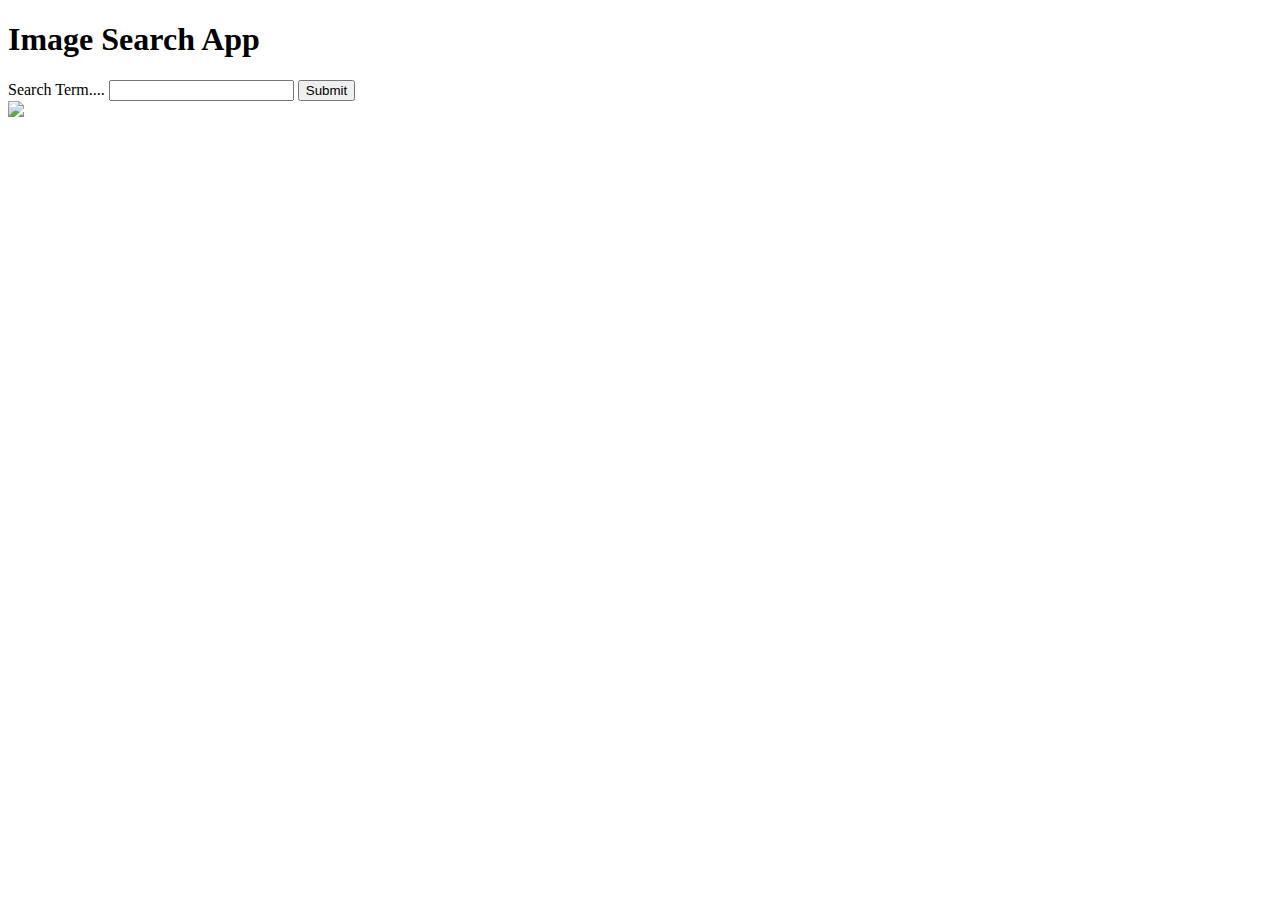
==== Image Search with API Request/index.html @ 71516460 "Create index.html" ====
<!DOCTYPE html>
<html lang="en">
  <head>
    <meta charset="UTF-8" />
    <meta name="viewport" content="width=device-width, initial-scale=1.0" />
    <link
      rel="stylesheet"
      href="https://cdnjs.cloudflare.com/ajax/libs/skeleton/2.0.4/skeleton.min.css"
    />
    <link rel="stylesheet" href="style.css" />
    <title>Image Search APP</title>
  </head>
  <body>
    <h1>Image Search App</h1>
    <form>
      <label for="searchTerm">Search Term....</label>
      <input
        class="u-full-width"
        type="text"
        name="searchTerm"
        id="searchTerm"
      />
      <button type="submit">Submit</button>
    </form>
    <img
      id="loadingImage"
      src="https://wpamelia.com/wp-content/uploads/2018/11/ezgif-2-6d0b072c3d3f.gif"
    />
    <section class="images"></section>
    <script src="index.js"></script>
  </body>
</html>
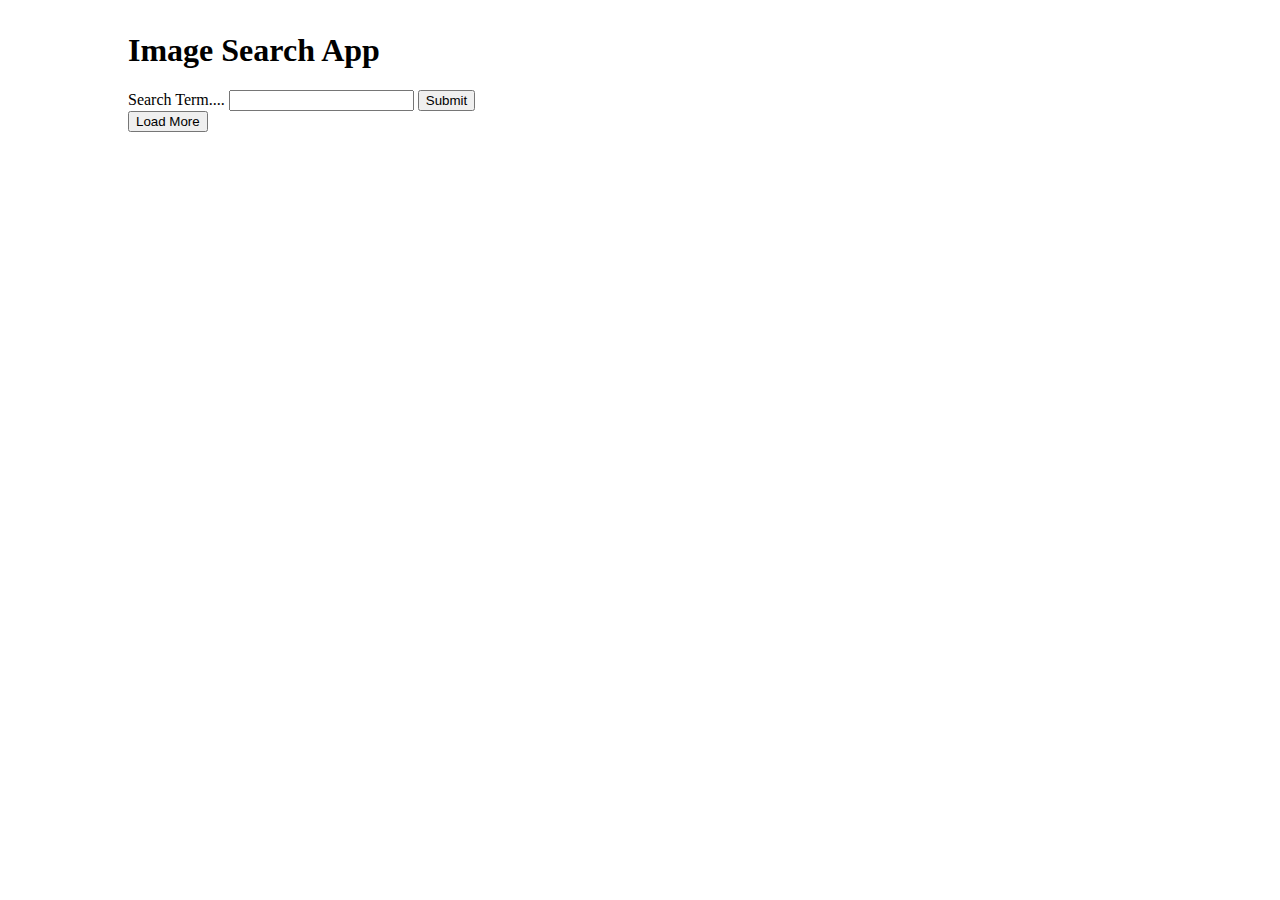
==== commit 21e337b8: "Update index.html" ====
--- a/Image Search with API Request/index.html
+++ b/Image Search with API Request/index.html
@@ -27,6 +27,7 @@
       src="https://wpamelia.com/wp-content/uploads/2018/11/ezgif-2-6d0b072c3d3f.gif"
     />
     <section class="images"></section>
+    <button class="loader">Load More</button>
     <script src="index.js"></script>
   </body>
 </html>
--- a/Image Search with API Request/style.css
+++ b/Image Search with API Request/style.css
@@ -0,0 +1,17 @@
+body {
+  width: 80%;
+  margin: 2em auto 0 auto;
+}
+
+.images {
+  column-count: 3;
+}
+
+img {
+  width: 100%;
+}
+
+img:hover {
+  transform: scale(1.1);
+  transition: transform 0.3s ease-in-out;
+}
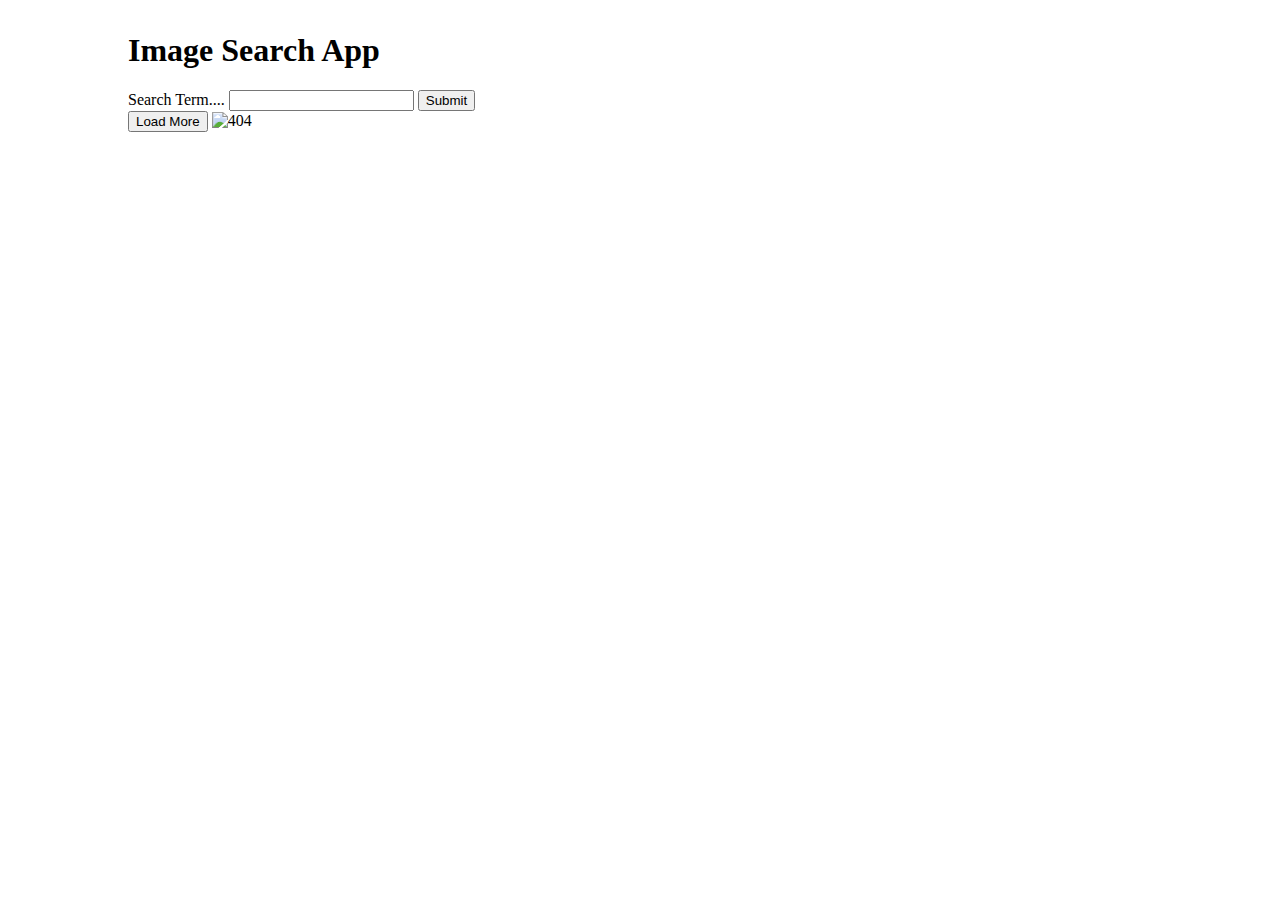
==== commit 215950a7: "Update index.html" ====
--- a/Image Search with API Request/index.html
+++ b/Image Search with API Request/index.html
@@ -28,6 +28,11 @@
     />
     <section class="images"></section>
     <button class="loader">Load More</button>
+    <img
+      class="lost"
+      src="https://cdn.dribbble.com/users/272763/screenshots/4576659/astronaut-600x800.gif"
+      alt="404"
+    />
     <script src="index.js"></script>
   </body>
 </html>
